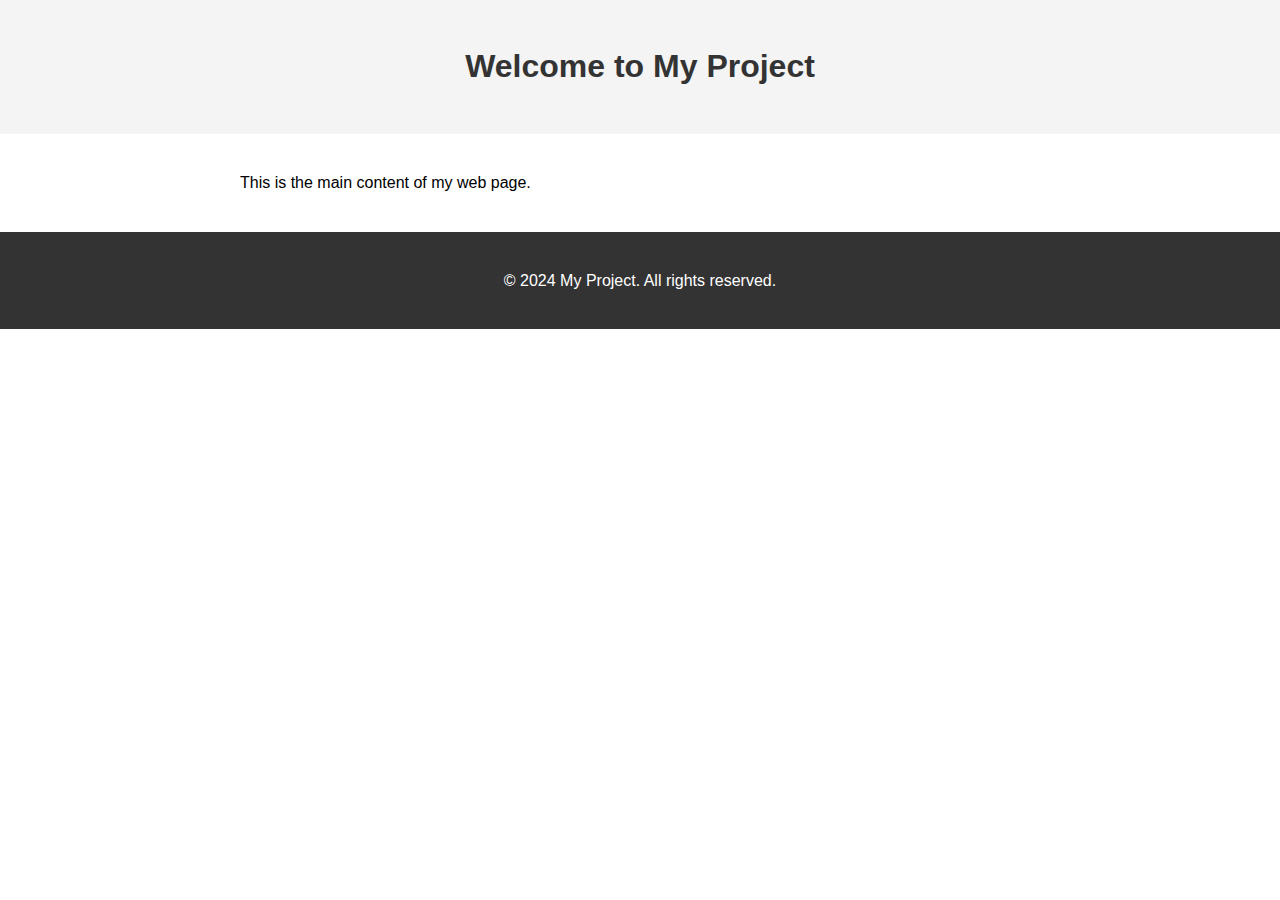
==== index.html @ 62ebd78d "Initial commit: Add index.html, styles.css, and .gitignore" ====
<!DOCTYPE html>
<html lang="en">
<head>
    <meta charset="UTF-8">
    <meta name="viewport" content="width=device-width, initial-scale=1.0">
    <title>My Project</title>
    <link rel="stylesheet" href="styles.css">
</head>
<body>
    <header>
        <h1>Welcome to My Project</h1>
    </header>
    <main>
        <p>This is the main content of my web page.</p>
    </main>
    <footer>
        <p>&copy; 2024 My Project. All rights reserved.</p>
    </footer>
</body>
</html>
---- styles.css ----
body {
    font-family: Arial, sans-serif;
    line-height: 1.6;
    margin: 0;
    padding: 0;
}

header, main, footer {
    padding: 20px;
}

header {
    background-color: #f4f4f4;
    text-align: center;
}

h1 {
    color: #333;
}

main {
    max-width: 800px;
    margin: 0 auto;
}

footer {
    background-color: #333;
    color: #fff;
    text-align: center;
}
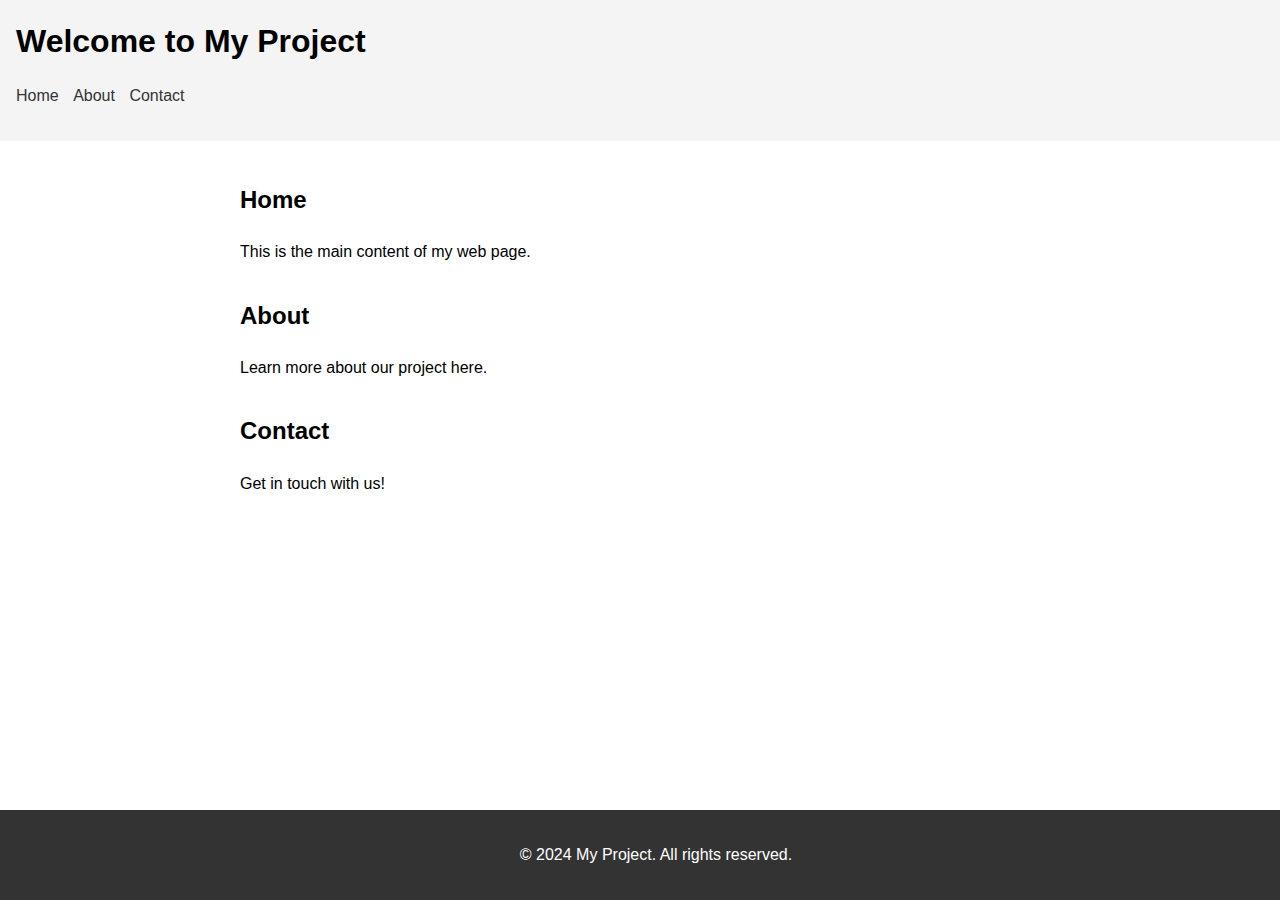
==== commit f1b0de2c: "Update layout in feature/layout branch" ====
--- a/index.html
+++ b/index.html
@@ -3,15 +3,33 @@
 <head>
     <meta charset="UTF-8">
     <meta name="viewport" content="width=device-width, initial-scale=1.0">
-    <title>My Project</title>
+    <title>My Project - New Layout</title>
     <link rel="stylesheet" href="styles.css">
 </head>
 <body>
     <header>
         <h1>Welcome to My Project</h1>
+        <nav>
+            <ul>
+                <li><a href="#home">Home</a></li>
+                <li><a href="#about">About</a></li>
+                <li><a href="#contact">Contact</a></li>
+            </ul>
+        </nav>
     </header>
     <main>
-        <p>This is the main content of my web page.</p>
+        <section id="home">
+            <h2>Home</h2>
+            <p>This is the main content of my web page.</p>
+        </section>
+        <section id="about">
+            <h2>About</h2>
+            <p>Learn more about our project here.</p>
+        </section>
+        <section id="contact">
+            <h2>Contact</h2>
+            <p>Get in touch with us!</p>
+        </section>
     </main>
     <footer>
         <p>&copy; 2024 My Project. All rights reserved.</p>
--- a/styles.css
+++ b/styles.css
@@ -5,26 +5,46 @@
     padding: 0;
 }
 
-header, main, footer {
-    padding: 20px;
+header {
+    background-color: #f4f4f4;
+    padding: 1rem;
 }
 
-header {
-    background-color: #f4f4f4;
-    text-align: center;
+header h1 {
+    margin: 0;
 }
 
-h1 {
+nav ul {
+    list-style-type: none;
+    padding: 0;
+}
+
+nav ul li {
+    display: inline;
+    margin-right: 10px;
+}
+
+nav ul li a {
+    text-decoration: none;
     color: #333;
 }
 
 main {
     max-width: 800px;
     margin: 0 auto;
+    padding: 20px;
+}
+
+section {
+    margin-bottom: 2rem;
 }
 
 footer {
     background-color: #333;
     color: #fff;
     text-align: center;
+    padding: 1rem;
+    position: fixed;
+    bottom: 0;
+    width: 100%;
 }